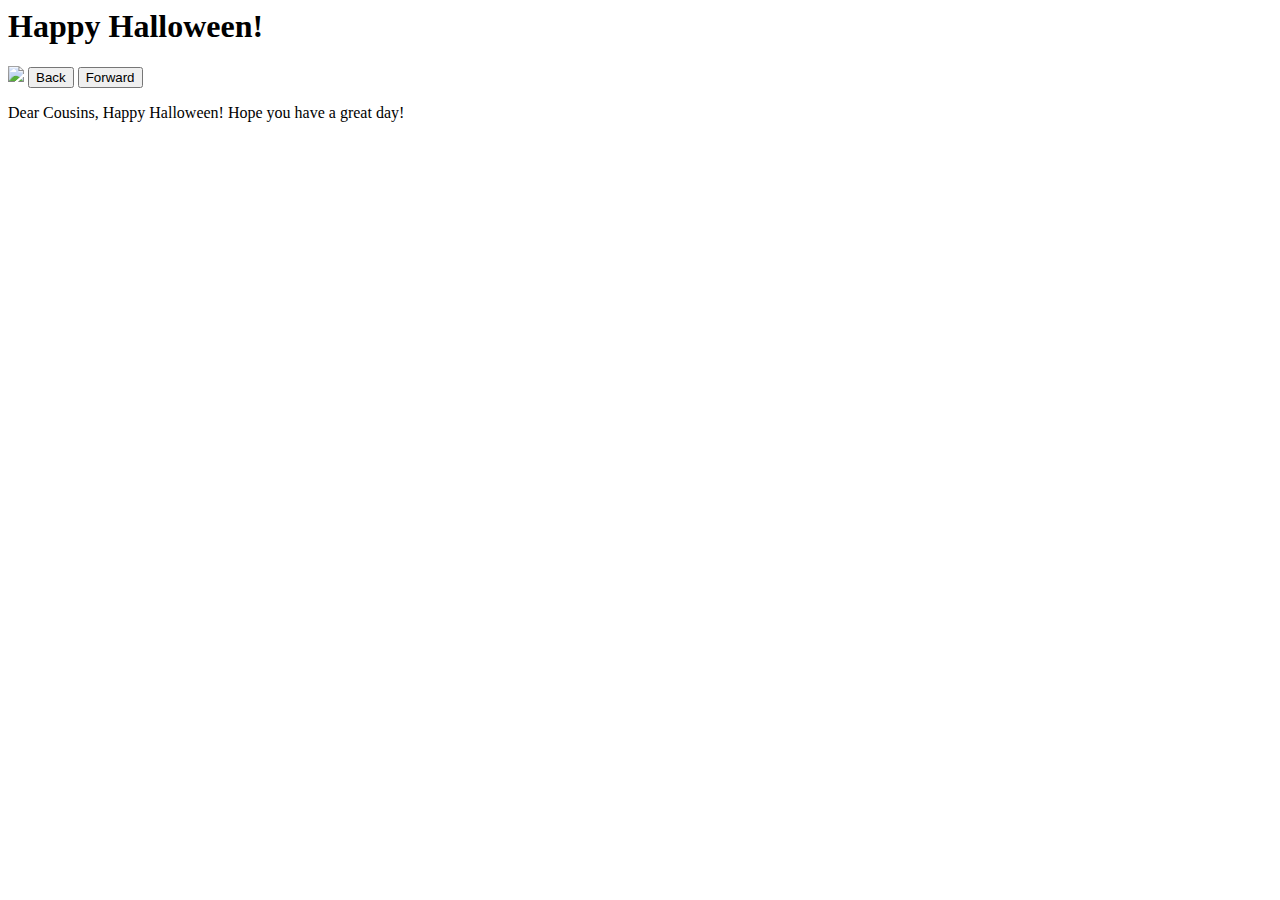
==== holidays/index.html @ 2b3d63bd "Create index.html" ====
<html> 
<head>
	<link rel="stylesheet" href="stylesheet.css">
</head>
<body>
<h1 class="centerMe">Happy Halloween!</h1>
<div id="photoWrapper">
	<img src="http://animations.fg-a.com/halloween-bgs/halloween-scary-scene.jpg" id="thePhoto">
	<button id="backBtn" type="button">Back</button>
	<button id="forwardBtn" type="button">Forward</button>
</div>

      <p class="centerMe">Dear Cousins, Happy Halloween! Hope you have a great day! </p>
    
<iframe width="560" height="315" src="https://www.youtube.com/embed/pJBRQQkT85s" frameborder="0" allowfullscreen></iframe> 
    
  
    
    <div id="chart_div"></div>
<script src="http://code.jquery.com/jquery-latest.min.js"
        type="text/javascript"></script>
        <script type="text/javascript" src="https://www.gstatic.com/charts/loader.js"></script>

<script src="myjs.js" type="text/javascript"></script>


</body>
</html>
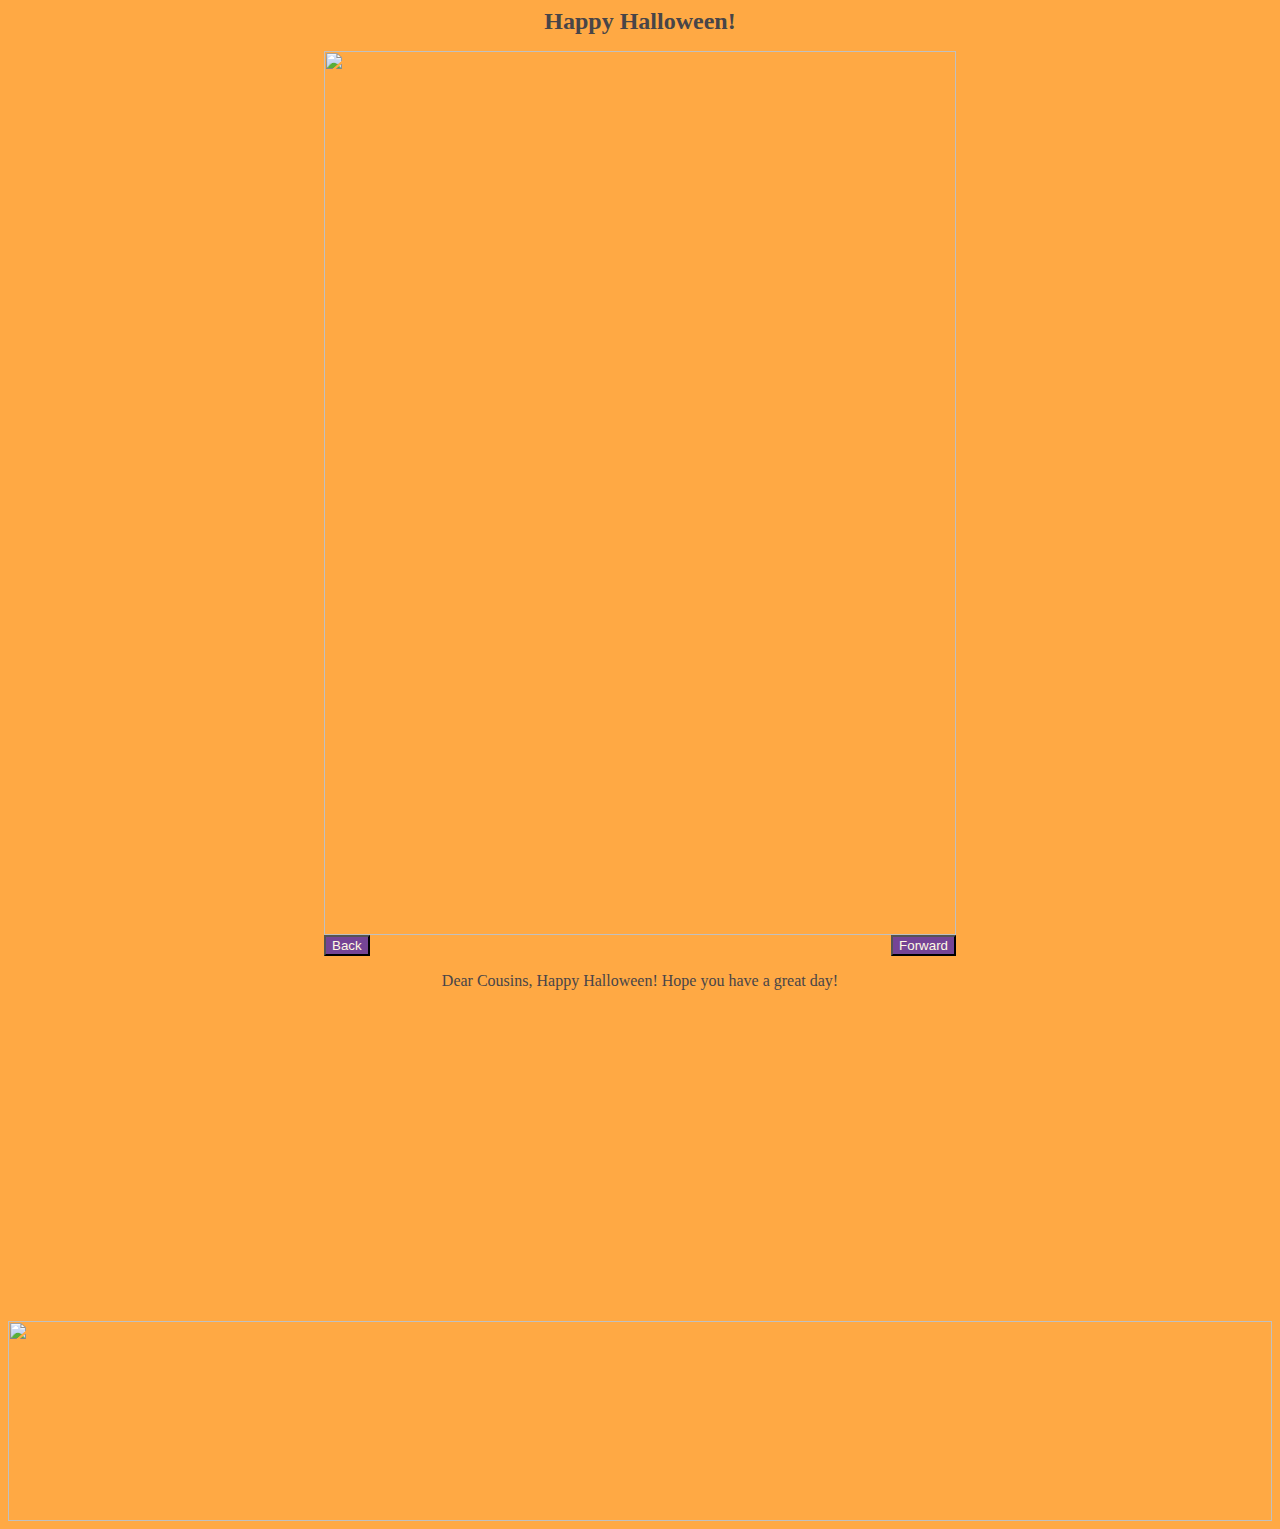
==== commit 782af203: "Update index.html" ====
--- a/holidays/index.html
+++ b/holidays/index.html
@@ -14,7 +14,20 @@
     
 <iframe width="560" height="315" src="https://www.youtube.com/embed/pJBRQQkT85s" frameborder="0" allowfullscreen></iframe> 
     
+    <img id="thePhoto" src="https://i.ytimg.com/vi/hvMNaBtoPLk/maxresdefault.jpg" width="300" height="200">
+
+
+<div id="myModal" class="modal">
+
+ 
+  <span class="close" onclick="document.getElementById('myModal').style.display='none'">&times;</span>
+
+
+  <img class="modal-content" id="thePhoto">
+
   
+  <div id="caption"></div>
+</div>
     
     <div id="chart_div"></div>
 <script src="http://code.jquery.com/jquery-latest.min.js"
--- a/holidays/stylesheet.css
+++ b/holidays/stylesheet.css
@@ -0,0 +1,123 @@
+body {
+	background: #FFA944;
+}
+#photoWrapper {
+	width: 50%;
+	margin-left: 25%;
+}
+#thePhoto {
+	width: 100%;
+}
+#forwardBtn {
+	position: relative;
+	float: right;
+}
+button {
+	background: #754495;
+	color: #FFFAE4;
+}
+.centerMe{
+	text-align: center;
+	color: #484548;
+}
+p.centerMe {
+	margin-left: 20%;
+	width: 60%;
+}
+h1 {
+	font-family: 'Calibri', cursive;
+    color: #484548;
+    font-size: 24
+}
+.pageWrapper {
+	width: 70%;
+	margin-left: 15%;
+	padding: 20px 20px 20px 20px;
+	background-color: #E8E595;
+}
+#chart_div {
+	margin-left: 25%;
+}
+#myImg {
+    border-radius: 5px;
+    cursor: pointer;
+    transition: 0.3s;
+}
+
+#myImg:hover {opacity: 0.7;}
+
+
+.modal {
+    display: none; 
+    position: fixed; 
+    z-index: 1; 
+    padding-top: 100px; 
+    left: 0;
+    top: 0;
+    width: 100%; 
+    height: 100%; 
+    overflow: auto; 
+    background-color: rgb(0,0,0);  
+    background-color: rgba(0,0,0,0.9);  opacity */
+}
+
+
+.modal-content {
+    margin: auto;
+    display: block;
+    width: 80%;
+    max-width: 700px;
+}
+
+#caption {
+    margin: auto;
+    display: block;
+    width: 80%;
+    max-width: 700px;
+    text-align: center;
+    color: #ccc;
+    padding: 10px 0;
+    height: 150px;
+}
+
+
+.modal-content, #caption { 
+    -webkit-animation-name: zoom;
+    -webkit-animation-duration: 0.6s;
+    animation-name: zoom;
+    animation-duration: 0.6s;
+}
+
+@-webkit-keyframes zoom {
+    from {-webkit-transform:scale(0)} 
+    to {-webkit-transform:scale(1)}
+}
+
+@keyframes zoom {
+    from {transform:scale(0)} 
+    to {transform:scale(1)}
+}
+
+
+.close {
+    position: absolute;
+    top: 15px;
+    right: 35px;
+    color: #f1f1f1;
+    font-size: 40px;
+    font-weight: bold;
+    transition: 0.3s;
+}
+
+.close:hover,
+.close:focus {
+    color: #bbb;
+    text-decoration: none;
+    cursor: pointer;
+}
+
+@media only screen and (max-width: 700px){
+    .modal-content {
+        width: 100%;
+    }
+}
